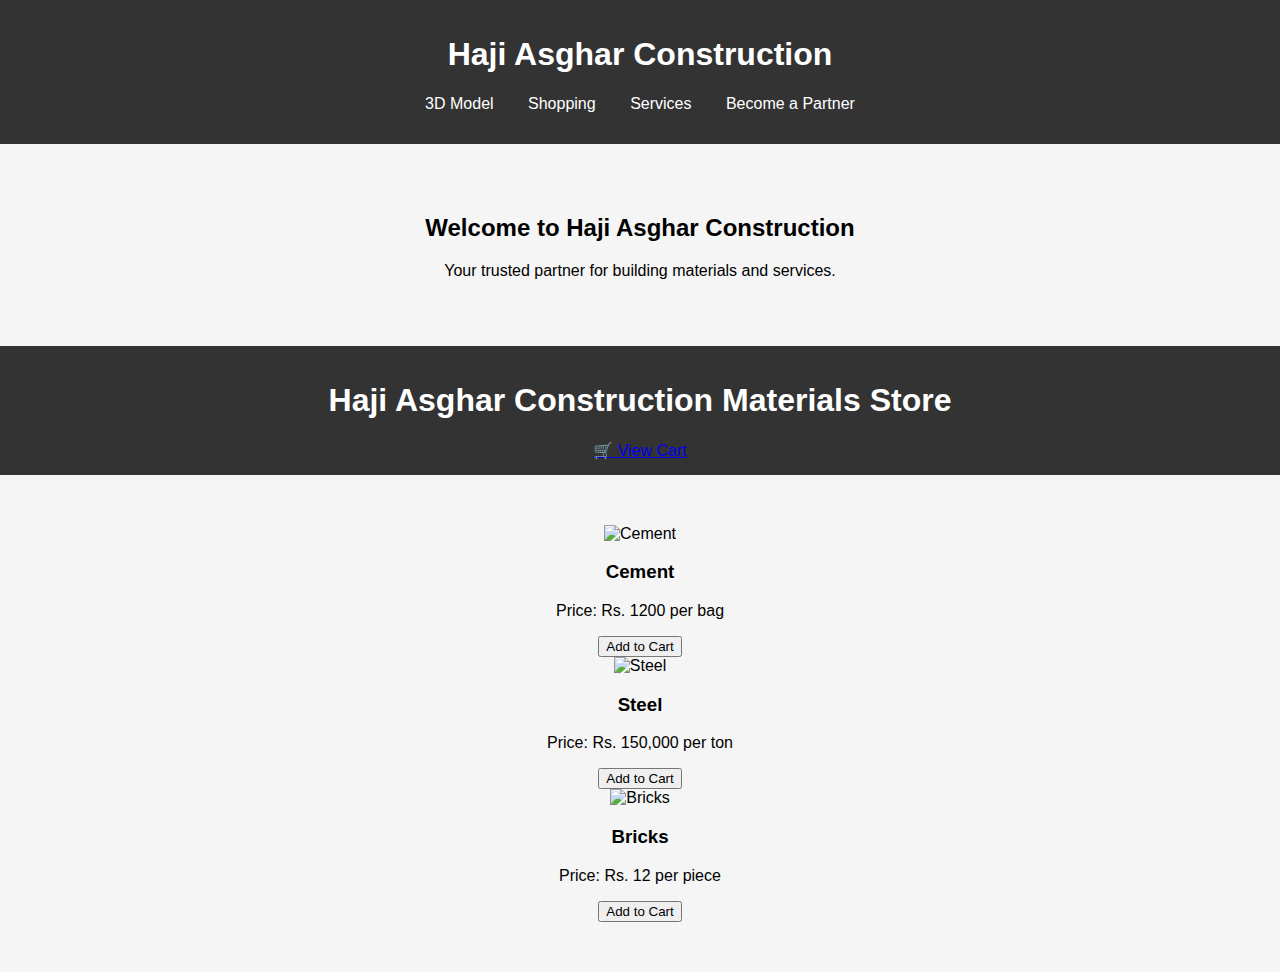
==== index.html @ 0add6eba "Update index.html" ====
<!DOCTYPE html>
<html lang="en">
<head>
    <meta charset="UTF-8">
    <meta name="viewport" content="width=device-width, initial-scale=1.0">
    <title>Haji Asghar Construction</title>
    <link rel="stylesheet" href="style.css">
</head>
<body>
    <header>
        <h1>Haji Asghar Construction</h1>
        <nav>
            <ul>
                <li><a href="3D.html">3D Model</a></li>
                <li><a href="shopping.html">Shopping</a></li>
                <li><a href="service.html">Services</a></li>
                <li><a href="partner.html">Become a Partner</a></li>
            </ul>
        </nav>
    </header>
    
    <section class="home">
        <h2>Welcome to Haji Asghar Construction</h2>
        <p>Your trusted partner for building materials and services.</p>
    </section>

    <script src="script.js"></script>
</body>
</html>
<!DOCTYPE html>
<html lang="en">
<head>
    <meta charset="UTF-8">
    <meta name="viewport" content="width=device-width, initial-scale=1.0">
    <title>Construction Materials Shop</title>
    <link rel="stylesheet" href="styles.css">
</head>
<body>
    <header>
        <h1>Haji Asghar Construction Materials Store</h1>
        <a href="cart.html">🛒 View Cart</a>
    </header>

    <section class="products">
        <div class="product" data-name="Cement" data-price="1200">
            <img src="cement.jpg" alt="Cement">
            <h3>Cement</h3>
            <p>Price: Rs. 1200 per bag</p>
            <button onclick="addToCart('Cement', 1200)">Add to Cart</button>
        </div>

        <div class="product" data-name="Steel" data-price="150000">
            <img src="steel.jpg" alt="Steel">
            <h3>Steel</h3>
            <p>Price: Rs. 150,000 per ton</p>
            <button onclick="addToCart('Steel', 150000)">Add to Cart</button>
        </div>

        <div class="product" data-name="Bricks" data-price="12">
            <img src="bricks.jpg" alt="Bricks">
            <h3>Bricks</h3>
            <p>Price: Rs. 12 per piece</p>
            <button onclick="addToCart('Bricks', 12)">Add to Cart</button>
        </div>
    </section>

    <script src="script.js"></script>
</body>
</html>
---- style.css ----
body {
    font-family: Arial, sans-serif;
    margin: 0;
    padding: 0;
    background: #f5f5f5;
}

header {
    background: #333;
    color: white;
    padding: 15px;
    text-align: center;
}

nav ul {
    list-style: none;
    padding: 0;
}

nav ul li {
    display: inline;
    margin: 0 15px;
}

nav ul li a {
    color: white;
    text-decoration: none;
}

section {
    text-align: center;
    padding: 50px;
}
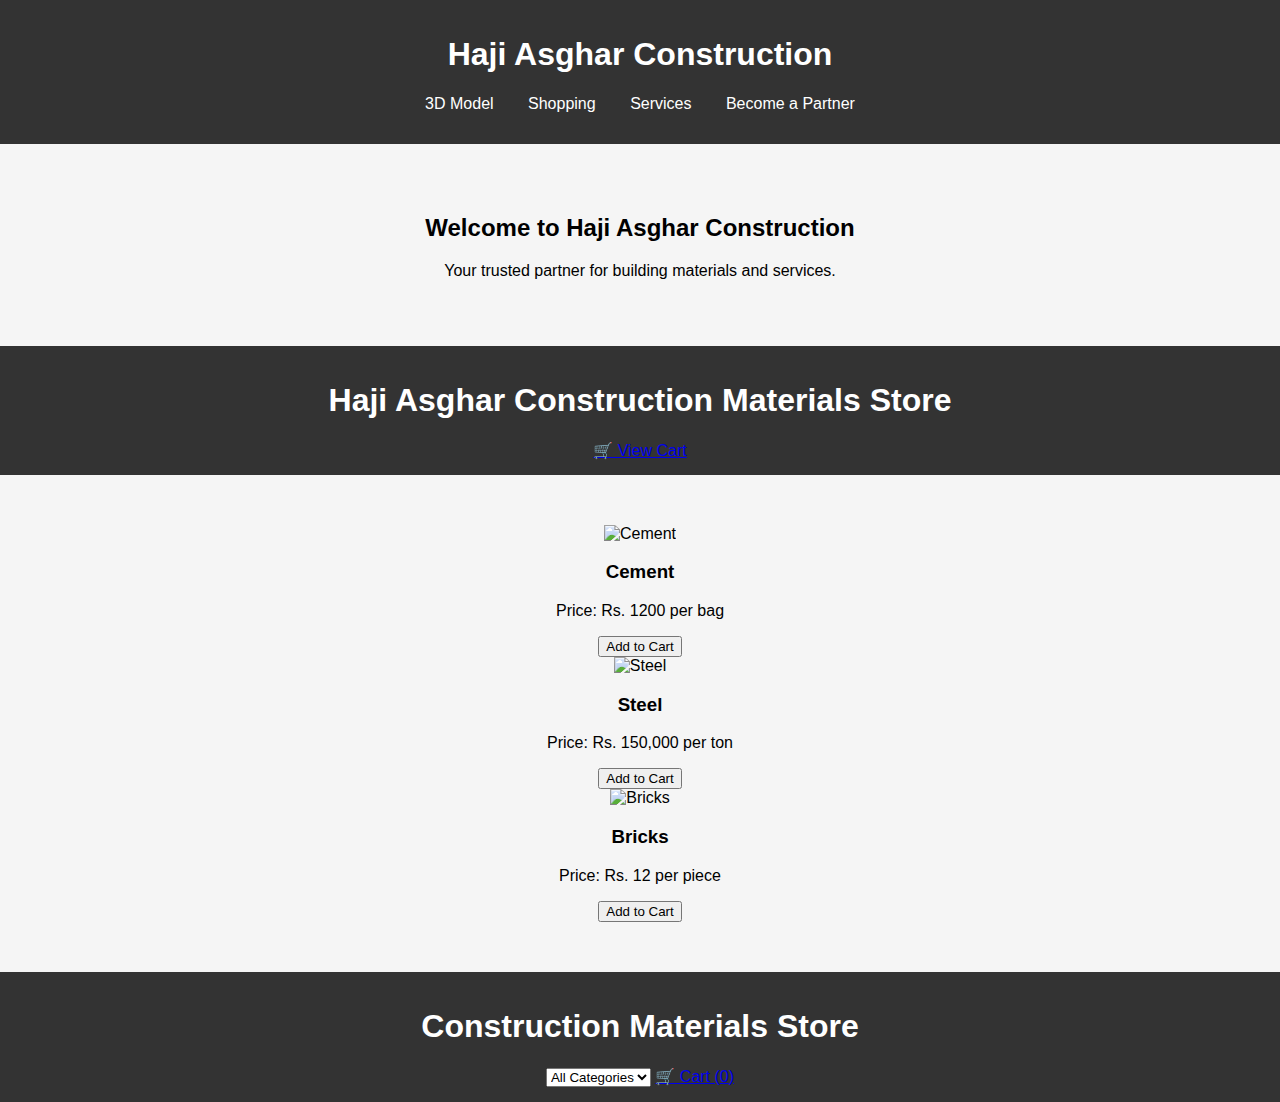
==== commit 1198e3b0: "Update index.html" ====
--- a/index.html
+++ b/index.html
@@ -67,3 +67,39 @@
     <script src="script.js"></script>
 </body>
 </html>
+<!DOCTYPE html>
+<html lang="en">
+<head>
+    <meta charset="UTF-8">
+    <meta name="viewport" content="width=device-width, initial-scale=1.0">
+    <title>Construction Materials Shopping</title>
+    <link rel="stylesheet" href="styles.css">
+</head>
+<body>
+
+    <header>
+        <h1>Construction Materials Store</h1>
+        <nav>
+            <select id="categoryFilter">
+                <option value="all">All Categories</option>
+                <option value="cement">Cement</option>
+                <option value="steel">Steel</option>
+                <option value="bricks">Bricks</option>
+                <option value="pipes">Pipes</option>
+                <option value="tiles">Tiles</option>
+                <option value="paint">Paint</option>
+                <option value="electrical">Electrical</option>
+            </select>
+            <a href="cart.html">🛒 Cart (<span id="cart-count">0</span>)</a>
+        </nav>
+    </header>
+
+    <main>
+        <div id="products-container">
+            <!-- Products Will be Added Here Dynamically -->
+        </div>
+    </main>
+
+    <script src="script.js"></script>
+</body>
+</html>
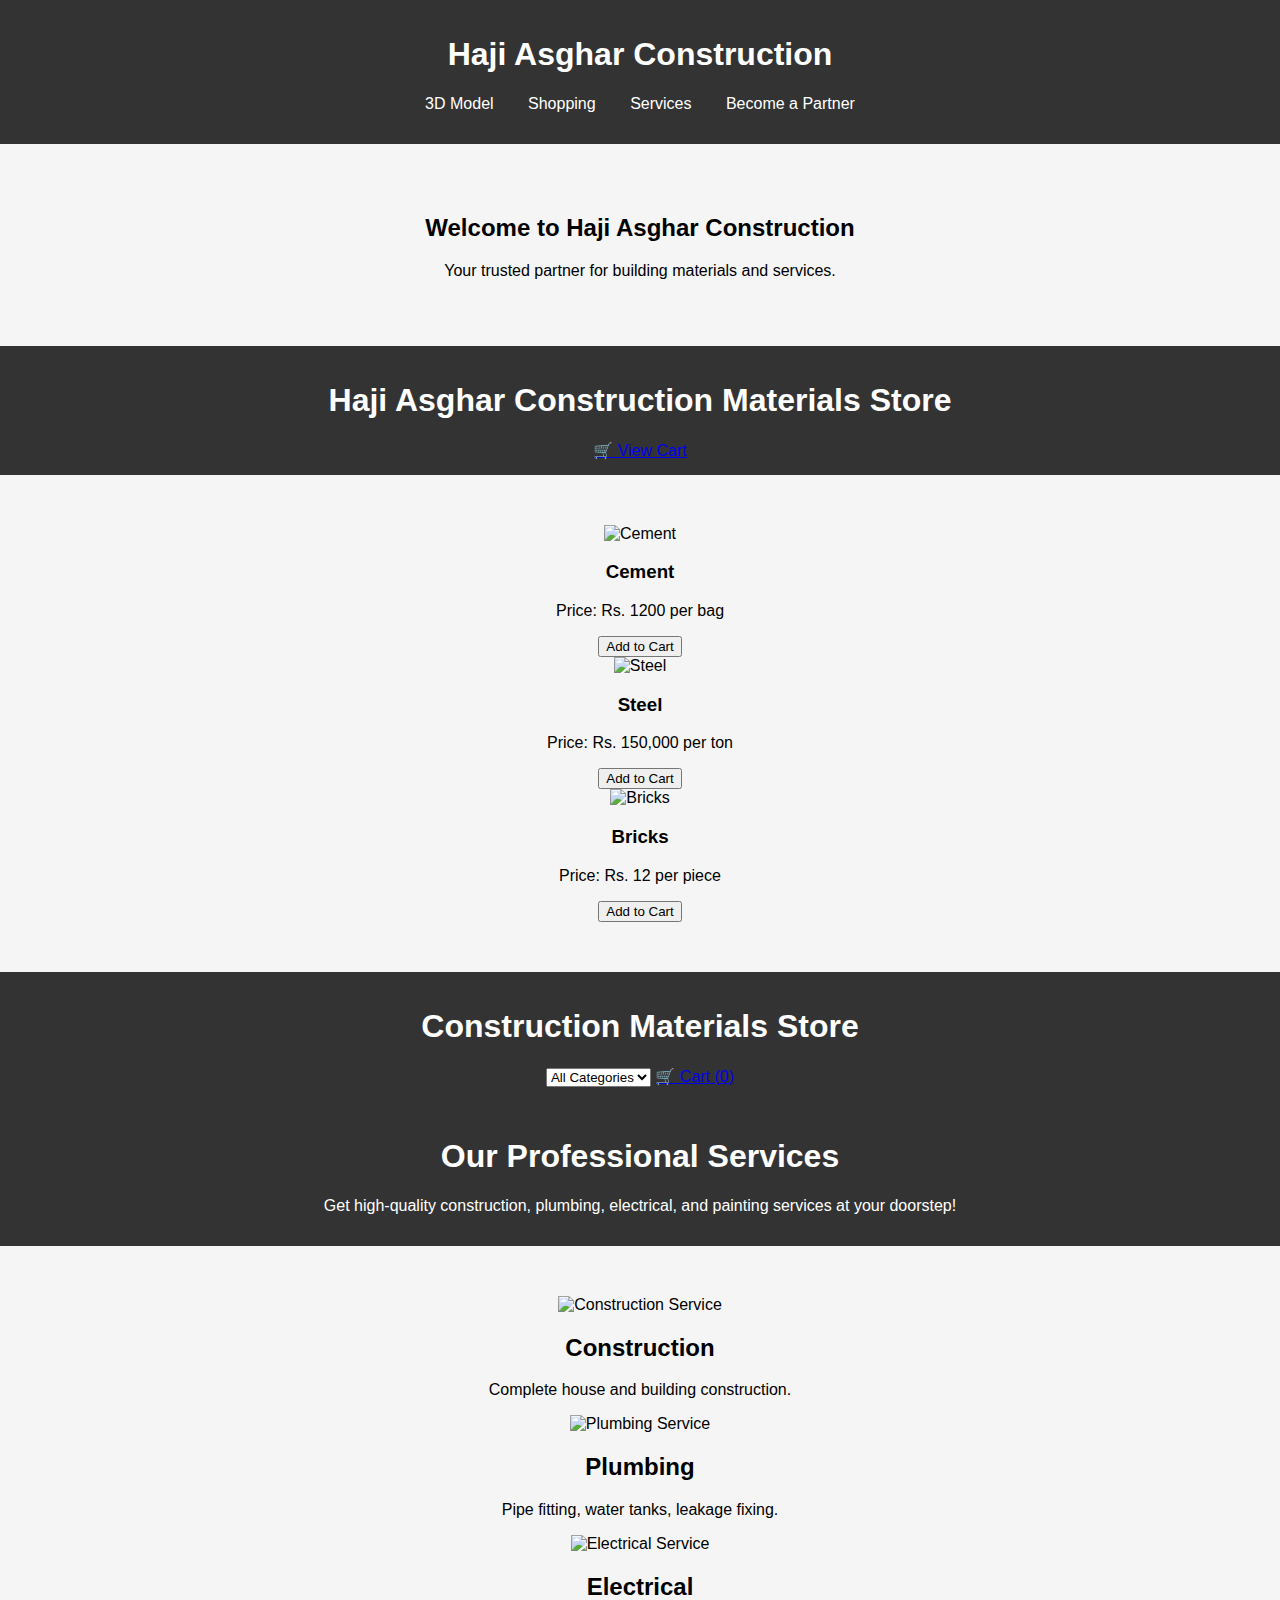
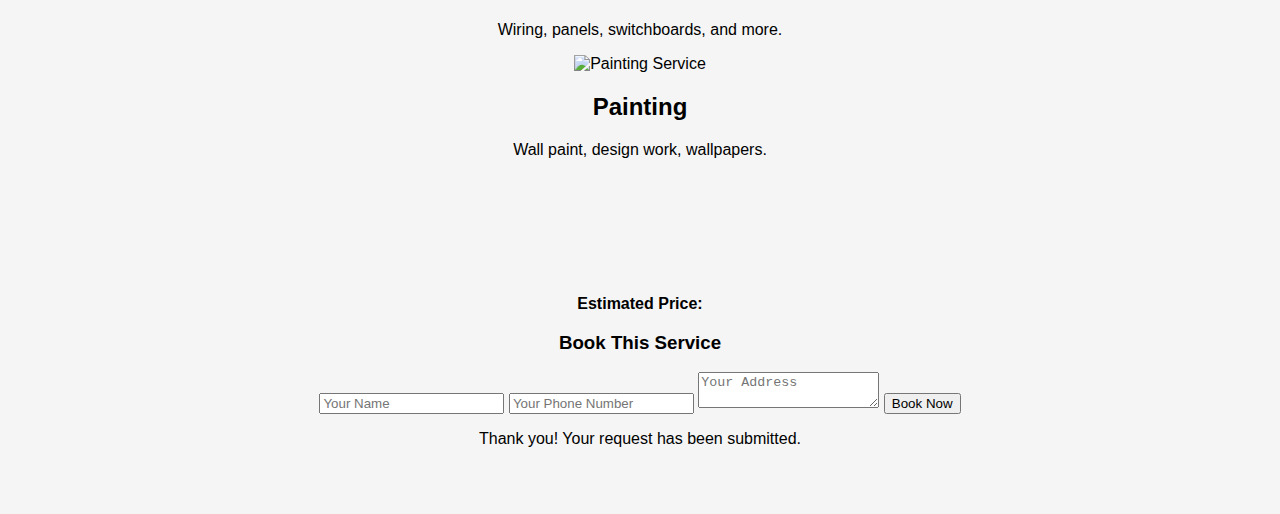
==== commit af1d14fb: "Update index.html" ====
--- a/index.html
+++ b/index.html
@@ -103,3 +103,63 @@
     <script src="script.js"></script>
 </body>
 </html>
+<!DOCTYPE html>
+<html lang="en">
+<head>
+    <meta charset="UTF-8">
+    <meta name="viewport" content="width=device-width, initial-scale=1.0">
+    <title>Our Services</title>
+    <link rel="stylesheet" href="style.css">
+</head>
+<body>
+
+    <header>
+        <h1>Our Professional Services</h1>
+        <p>Get high-quality construction, plumbing, electrical, and painting services at your doorstep!</p>
+    </header>
+
+    <section class="services">
+        <div class="service-card" onclick="showServiceDetails('construction')">
+            <img src="images/construction.jpg" alt="Construction Service">
+            <h2>Construction</h2>
+            <p>Complete house and building construction.</p>
+        </div>
+
+        <div class="service-card" onclick="showServiceDetails('plumbing')">
+            <img src="images/plumbing.jpg" alt="Plumbing Service">
+            <h2>Plumbing</h2>
+            <p>Pipe fitting, water tanks, leakage fixing.</p>
+        </div>
+
+        <div class="service-card" onclick="showServiceDetails('electrical')">
+            <img src="images/electrical.jpg" alt="Electrical Service">
+            <h2>Electrical</h2>
+            <p>Wiring, panels, switchboards, and more.</p>
+        </div>
+
+        <div class="service-card" onclick="showServiceDetails('painting')">
+            <img src="images/painting.jpg" alt="Painting Service">
+            <h2>Painting</h2>
+            <p>Wall paint, design work, wallpapers.</p>
+        </div>
+    </section>
+
+    <section id="service-details" class="hidden">
+        <h2 id="service-title"></h2>
+        <p id="service-description"></p>
+        <p><strong>Estimated Price:</strong> <span id="service-price"></span></p>
+        
+        <h3>Book This Service</h3>
+        <form id="booking-form">
+            <input type="text" id="name" placeholder="Your Name" required>
+            <input type="tel" id="phone" placeholder="Your Phone Number" required>
+            <textarea id="address" placeholder="Your Address" required></textarea>
+            <button type="submit">Book Now</button>
+        </form>
+
+        <p id="confirmation-message" class="hidden">Thank you! Your request has been submitted.</p>
+    </section>
+
+    <script src="script.js"></script>
+</body>
+</html>
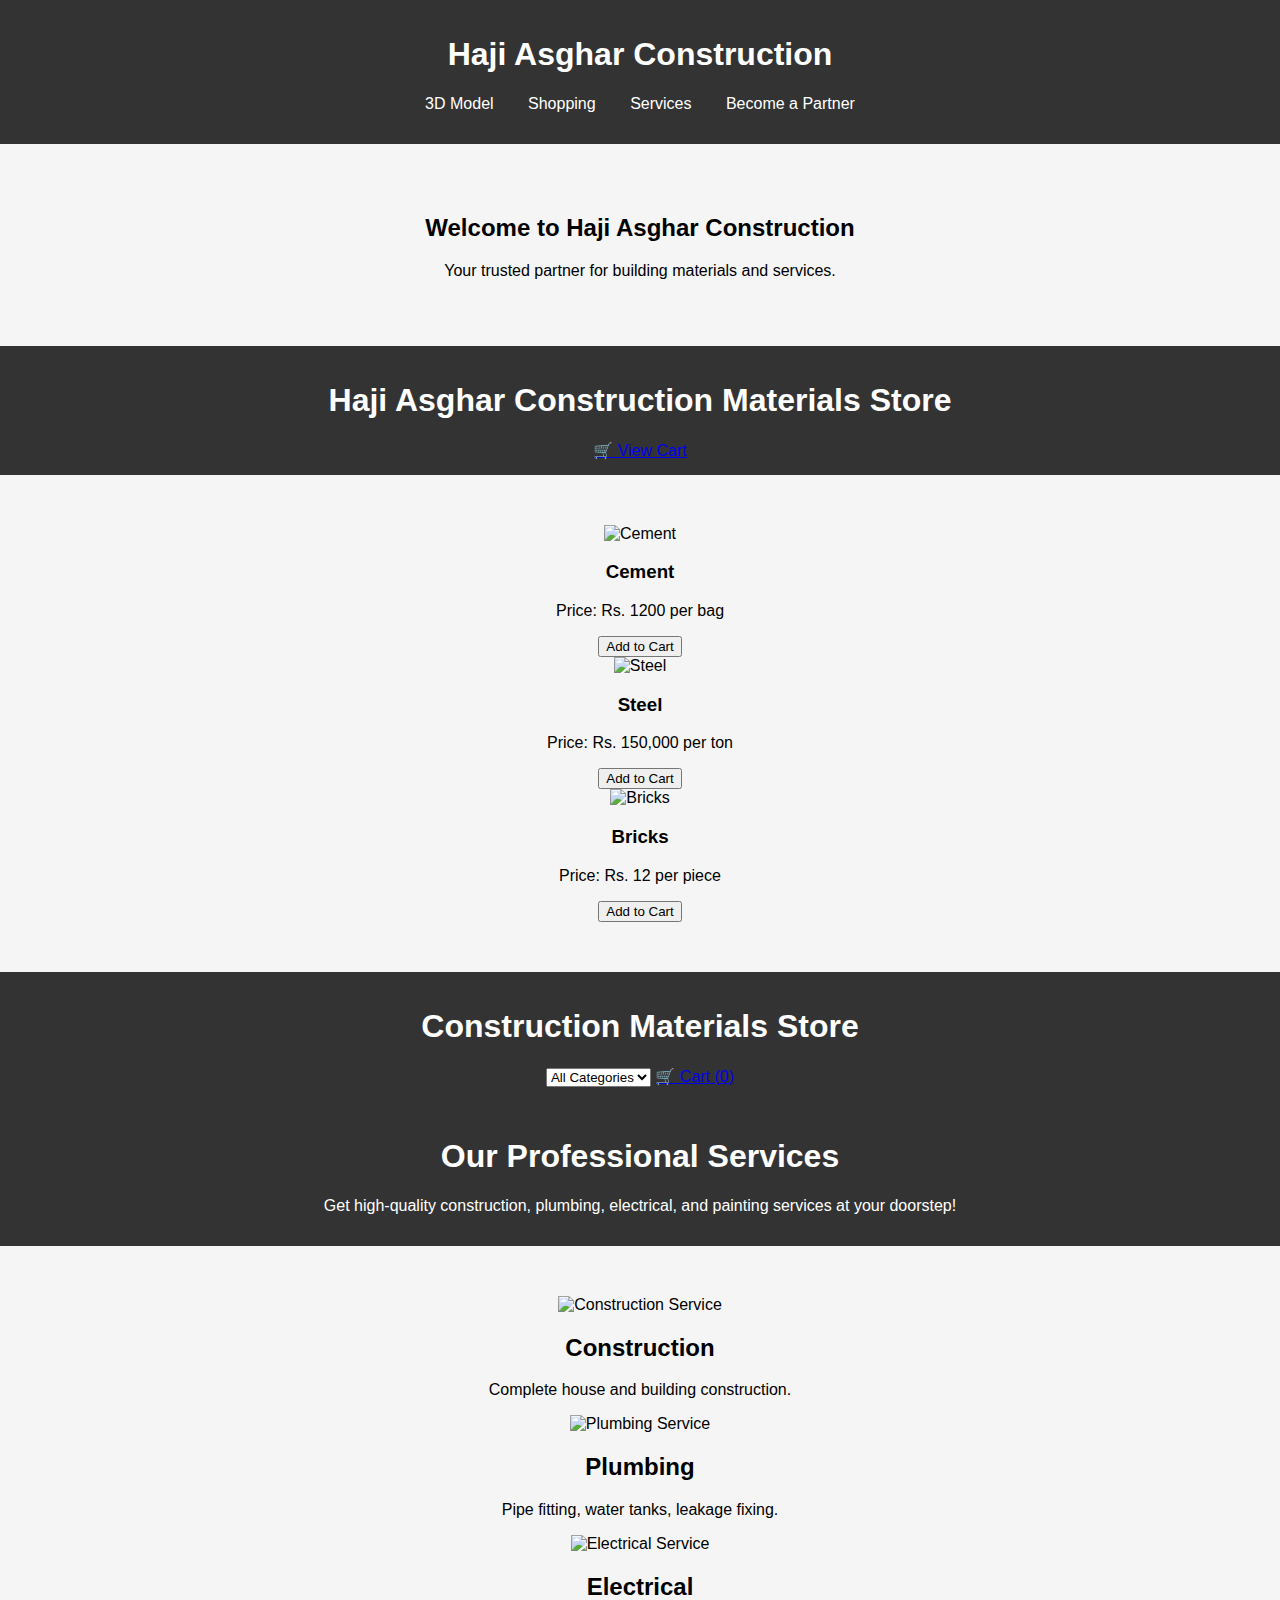
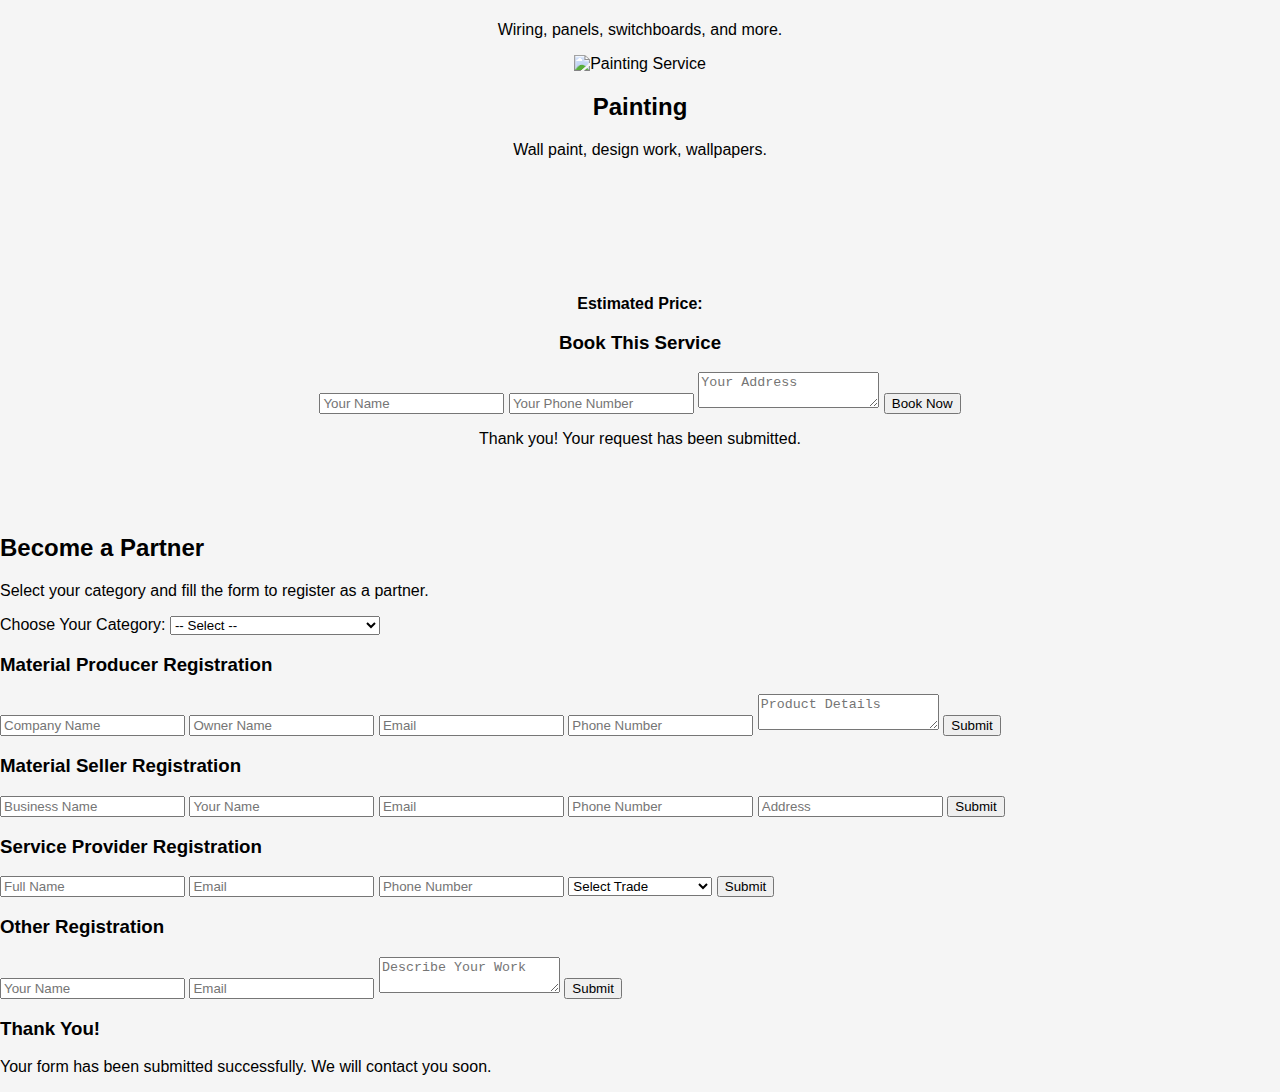
==== commit 2fcf18c2: "Update index.html" ====
--- a/index.html
+++ b/index.html
@@ -163,3 +163,79 @@
     <script src="script.js"></script>
 </body>
 </html>
+<!DOCTYPE html>
+<html lang="en">
+<head>
+    <meta charset="UTF-8">
+    <meta name="viewport" content="width=device-width, initial-scale=1.0">
+    <title>Become a Partner</title>
+    <link rel="stylesheet" href="styles.css">
+</head>
+<body>
+
+    <div class="container">
+        <h2>Become a Partner</h2>
+        <p>Select your category and fill the form to register as a partner.</p>
+
+        <label for="partnerType">Choose Your Category:</label>
+        <select id="partnerType" onchange="showForm()">
+            <option value="">-- Select --</option>
+            <option value="materialProducer">Material Producer (کارخانے والے)</option>
+            <option value="materialSeller">Material Seller (دکاندار)</option>
+            <option value="serviceProvider">Service Provider (مزدور / کاریگر)</option>
+            <option value="other">Other (دیگر)</option>
+        </select>
+
+        <!-- Forms -->
+        <form id="materialProducerForm" class="partner-form">
+            <h3>Material Producer Registration</h3>
+            <input type="text" placeholder="Company Name" required>
+            <input type="text" placeholder="Owner Name" required>
+            <input type="email" placeholder="Email" required>
+            <input type="tel" placeholder="Phone Number" required>
+            <textarea placeholder="Product Details" required></textarea>
+            <button type="submit">Submit</button>
+        </form>
+
+        <form id="materialSellerForm" class="partner-form">
+            <h3>Material Seller Registration</h3>
+            <input type="text" placeholder="Business Name" required>
+            <input type="text" placeholder="Your Name" required>
+            <input type="email" placeholder="Email" required>
+            <input type="tel" placeholder="Phone Number" required>
+            <input type="text" placeholder="Address" required>
+            <button type="submit">Submit</button>
+        </form>
+
+        <form id="serviceProviderForm" class="partner-form">
+            <h3>Service Provider Registration</h3>
+            <input type="text" placeholder="Full Name" required>
+            <input type="email" placeholder="Email" required>
+            <input type="tel" placeholder="Phone Number" required>
+            <select required>
+                <option value="">Select Trade</option>
+                <option value="plumbing">Plumber</option>
+                <option value="electrician">Electrician</option>
+                <option value="construction">Construction Worker</option>
+            </select>
+            <button type="submit">Submit</button>
+        </form>
+
+        <form id="otherForm" class="partner-form">
+            <h3>Other Registration</h3>
+            <input type="text" placeholder="Your Name" required>
+            <input type="email" placeholder="Email" required>
+            <textarea placeholder="Describe Your Work" required></textarea>
+            <button type="submit">Submit</button>
+        </form>
+
+        <!-- Success Message -->
+        <div id="successMessage" class="hidden">
+            <h3>Thank You!</h3>
+            <p>Your form has been submitted successfully. We will contact you soon.</p>
+        </div>
+    </div>
+
+    <script src="script.js"></script>
+</body>
+</html>
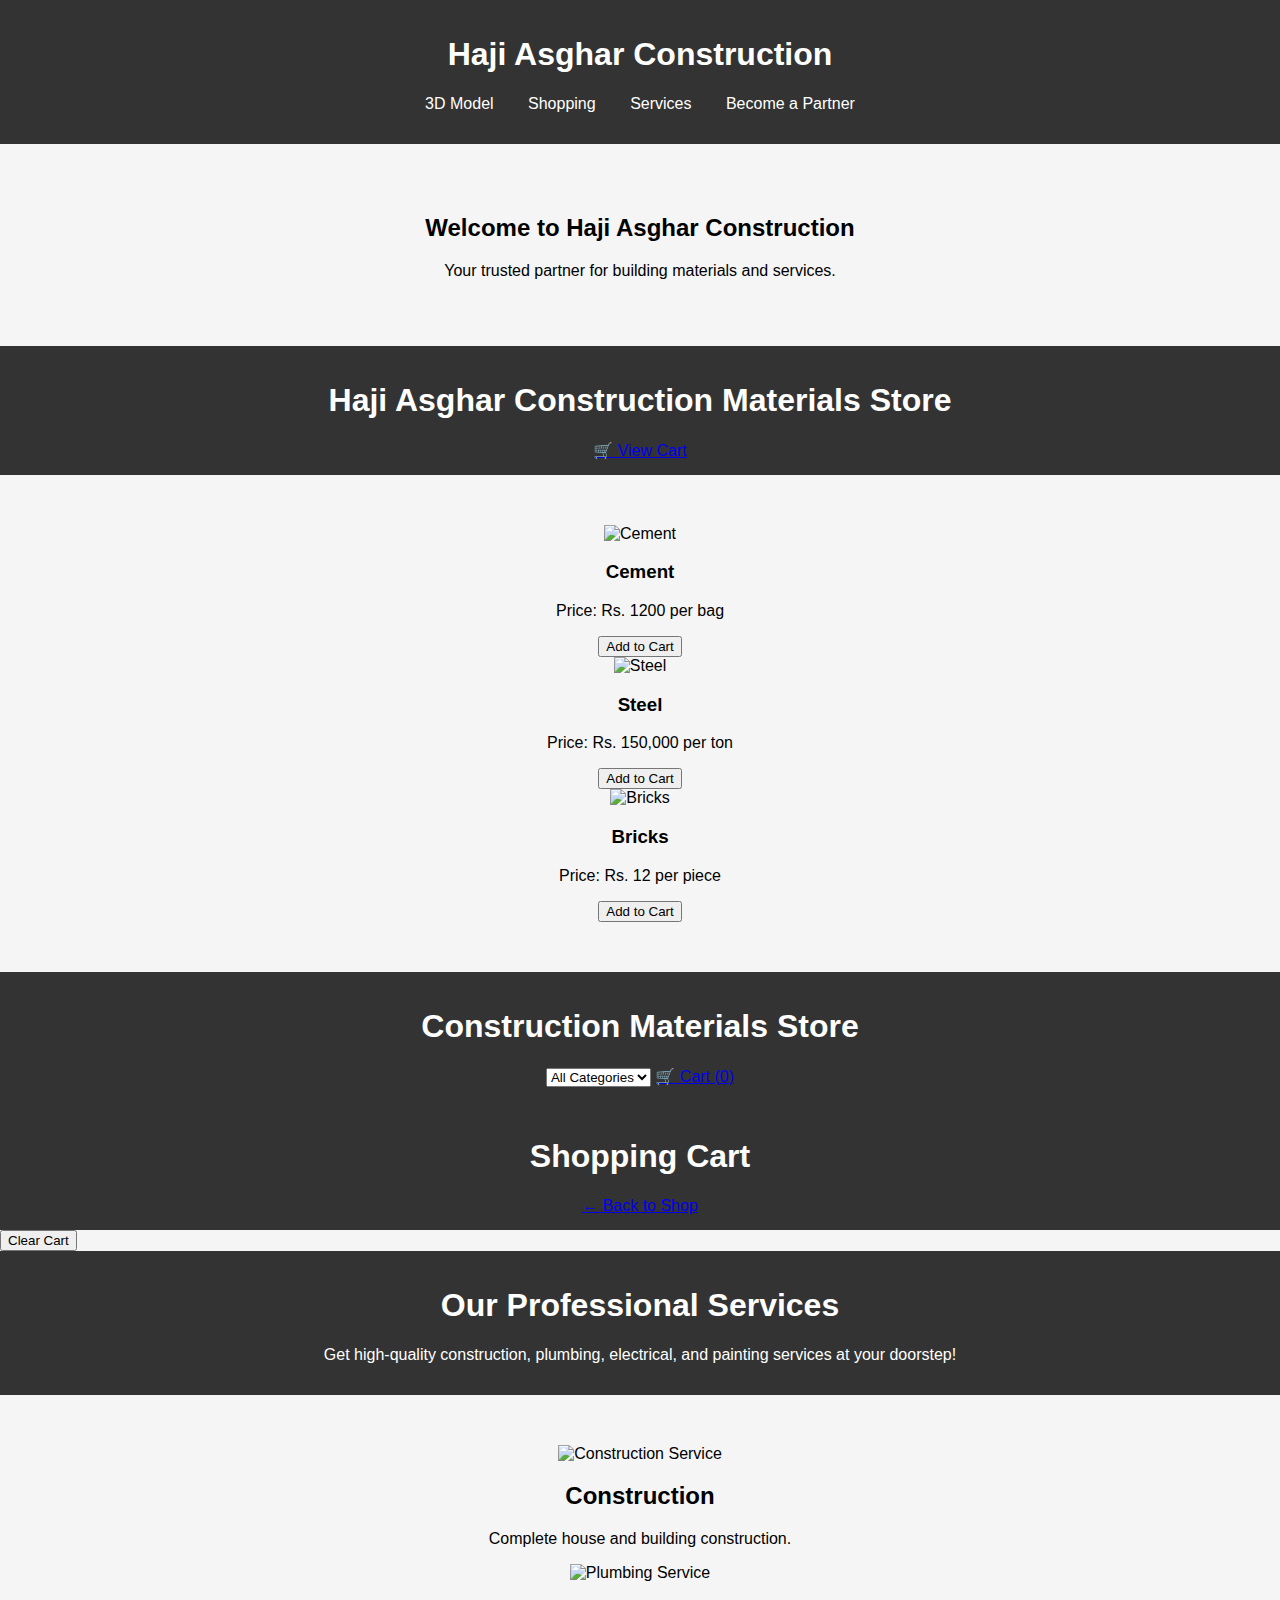
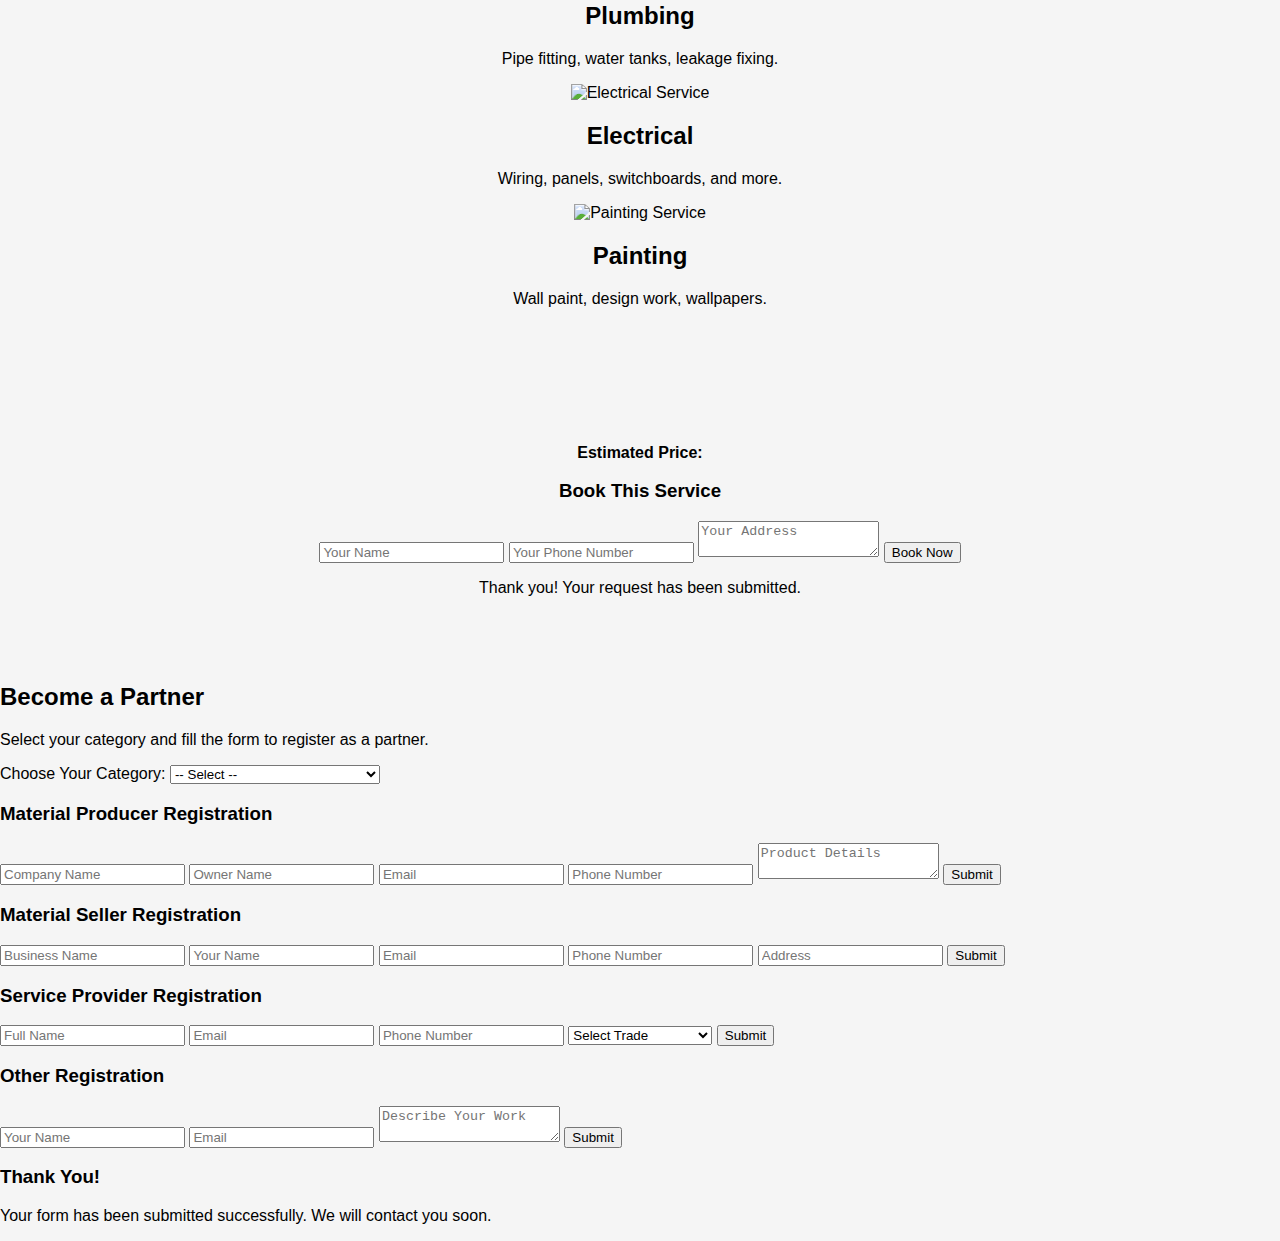
==== commit d66b3e01: "Update index.html" ====
--- a/index.html
+++ b/index.html
@@ -108,6 +108,62 @@
 <head>
     <meta charset="UTF-8">
     <meta name="viewport" content="width=device-width, initial-scale=1.0">
+    <title>Shopping Cart</title>
+    <link rel="stylesheet" href="styles.css">
+</head>
+<body>
+
+    <header>
+        <h1>Shopping Cart</h1>
+        <a href="index.html">← Back to Shop</a>
+    </header>
+
+    <main>
+        <div id="cart-items"></div>
+        <button onclick="clearCart()">Clear Cart</button>
+    </main>
+
+    <script>
+        function displayCart() {
+            let cart = JSON.parse(localStorage.getItem("cart")) || [];
+            let cartContainer = document.getElementById("cart-items");
+            cartContainer.innerHTML = "";
+
+            cart.forEach((item, index) => {
+                const div = document.createElement("div");
+                div.classList.add("product");
+                div.innerHTML = `
+                    <h3>${item.name}</h3>
+                    <p>Price: Rs. ${item.price}</p>
+                    <button onclick="removeFromCart(${index})">Remove</button>
+                `;
+                cartContainer.appendChild(div);
+            });
+        }
+
+        function removeFromCart(index) {
+            let cart = JSON.parse(localStorage.getItem("cart")) || [];
+            cart.splice(index, 1);
+            localStorage.setItem("cart", JSON.stringify(cart));
+            displayCart();
+        }
+
+        function clearCart() {
+            localStorage.removeItem("cart");
+            displayCart();
+        }
+
+        displayCart();
+    </script>
+
+</body>
+</html>
+
+<!DOCTYPE html>
+<html lang="en">
+<head>
+    <meta charset="UTF-8">
+    <meta name="viewport" content="width=device-width, initial-scale=1.0">
     <title>Our Services</title>
     <link rel="stylesheet" href="style.css">
 </head>
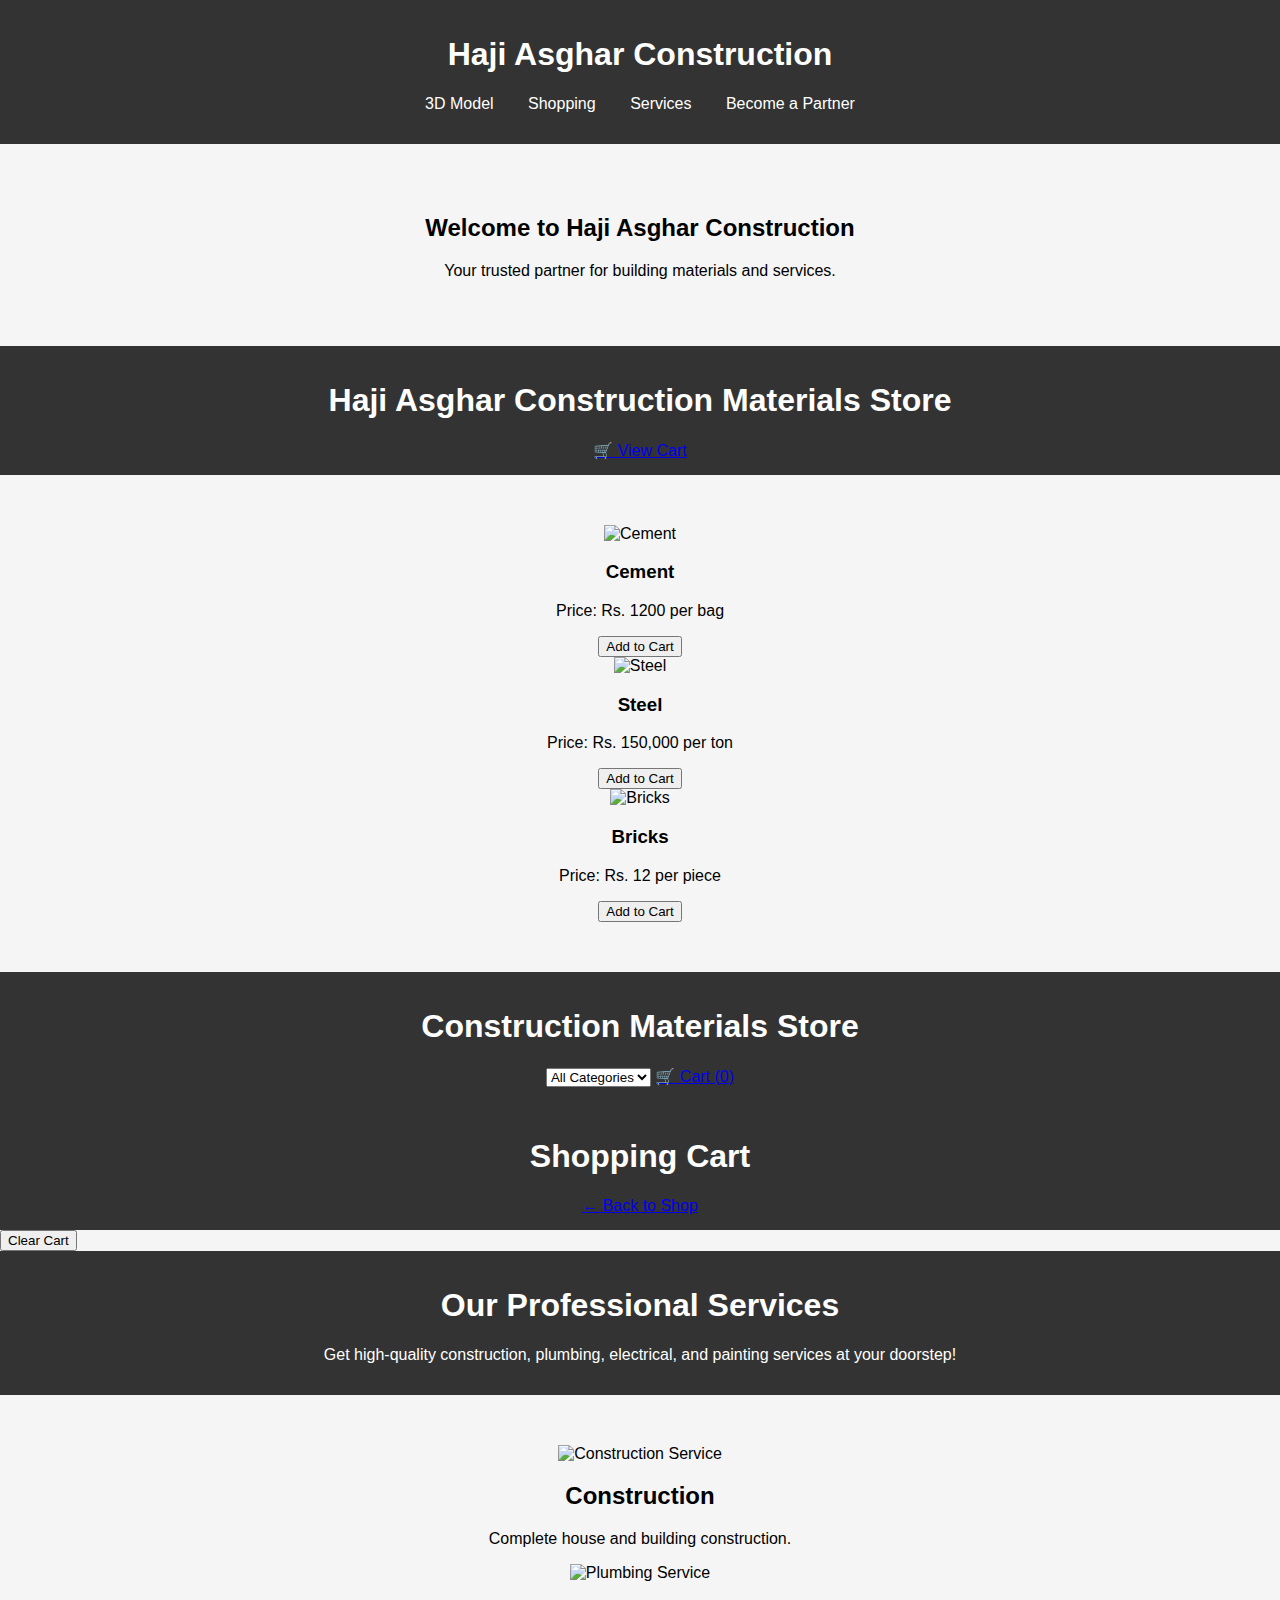
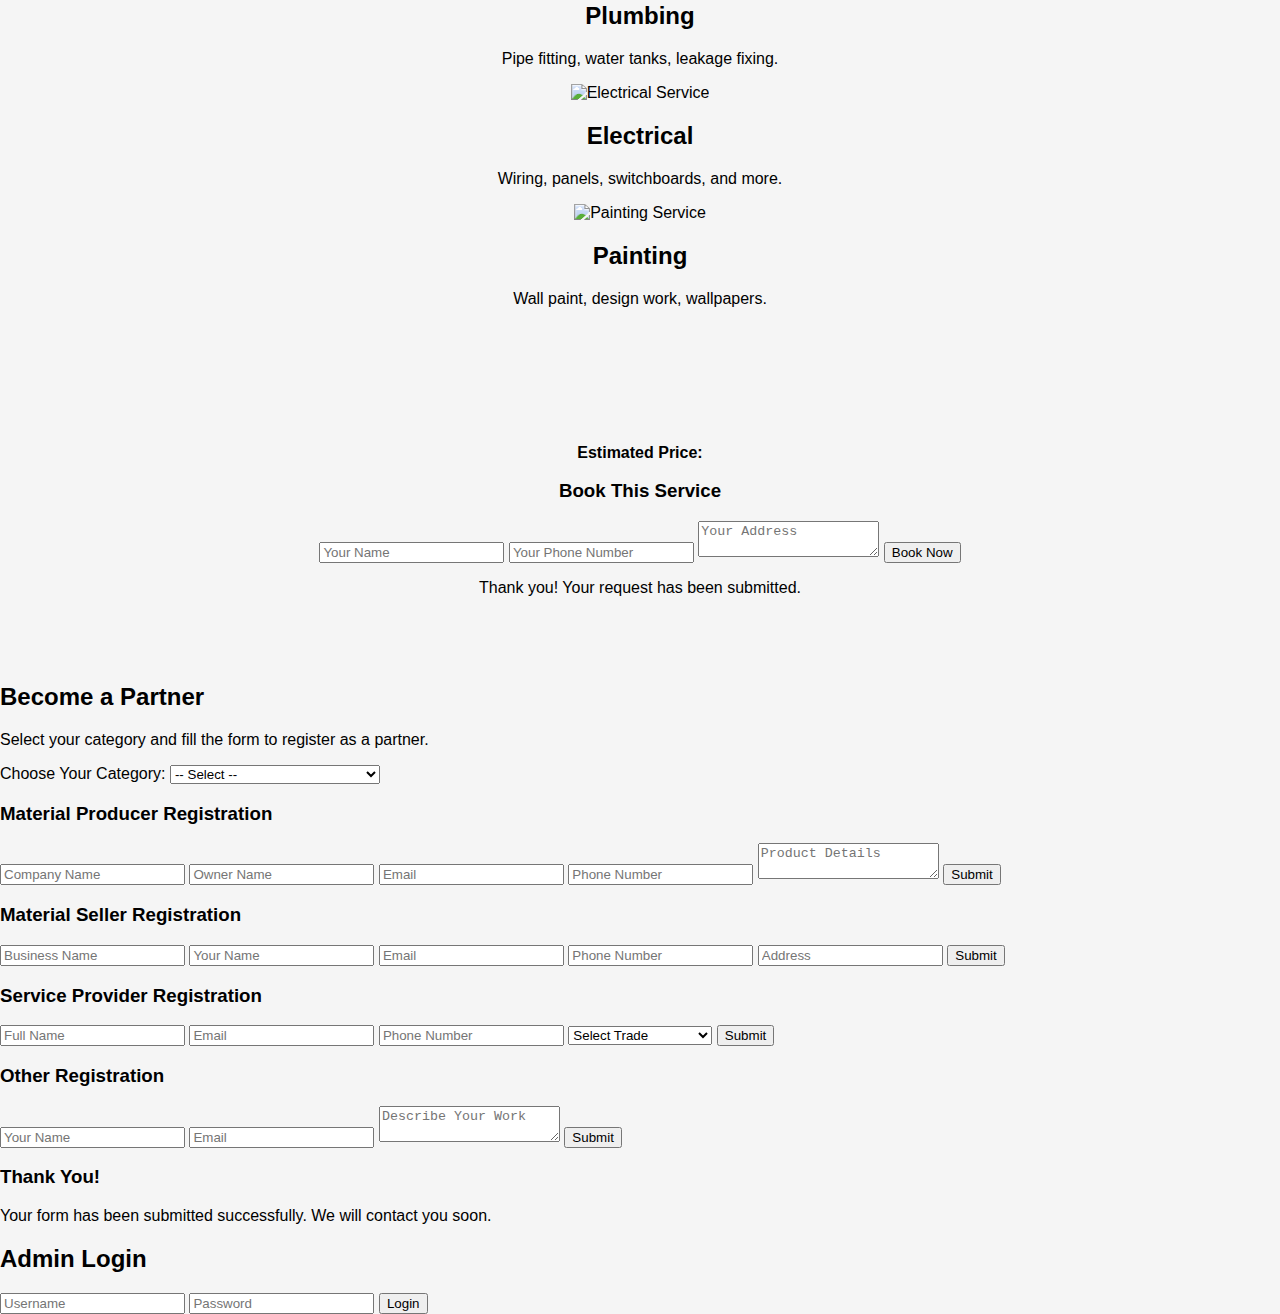
==== commit edbd9138: "Update index.html" ====
--- a/index.html
+++ b/index.html
@@ -295,3 +295,34 @@
     <script src="script.js"></script>
 </body>
 </html>
+<!DOCTYPE html>
+<html lang="en">
+<head>
+    <meta charset="UTF-8">
+    <meta name="viewport" content="width=device-width, initial-scale=1.0">
+    <title>Admin Panel - Login</title>
+    <link rel="stylesheet" href="styles.css">
+</head>
+<body>
+    <div class="login-container">
+        <h2>Admin Login</h2>
+        <input type="text" id="adminUser" placeholder="Username">
+        <input type="password" id="adminPass" placeholder="Password">
+        <button onclick="adminLogin()">Login</button>
+    </div>
+
+    <script>
+        function adminLogin() {
+            let user = document.getElementById("adminUser").value;
+            let pass = document.getElementById("adminPass").value;
+
+            if (user === "admin" && pass === "1234") {
+                localStorage.setItem("adminLogin", "true");
+                window.location.href = "dashboard.html";
+            } else {
+                alert("Invalid Login!");
+            }
+        }
+    </script>
+</body>
+</html>
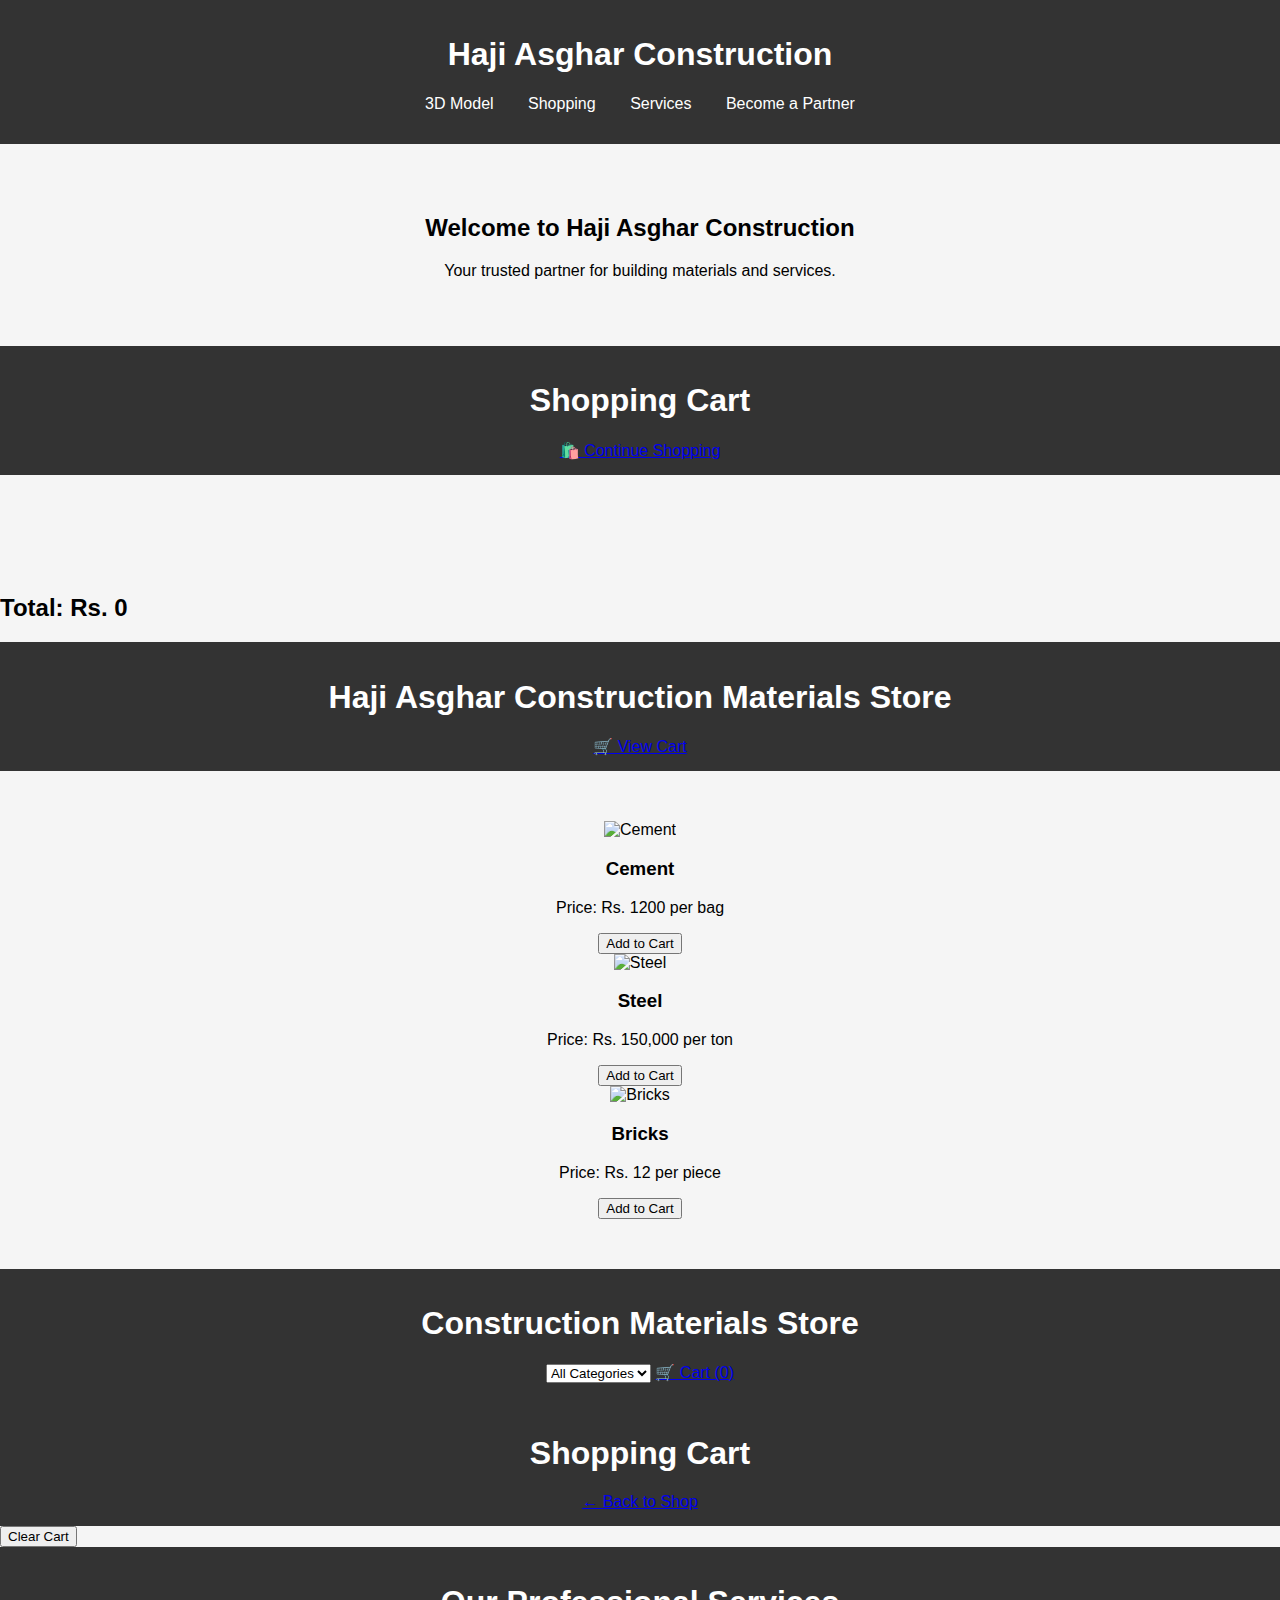
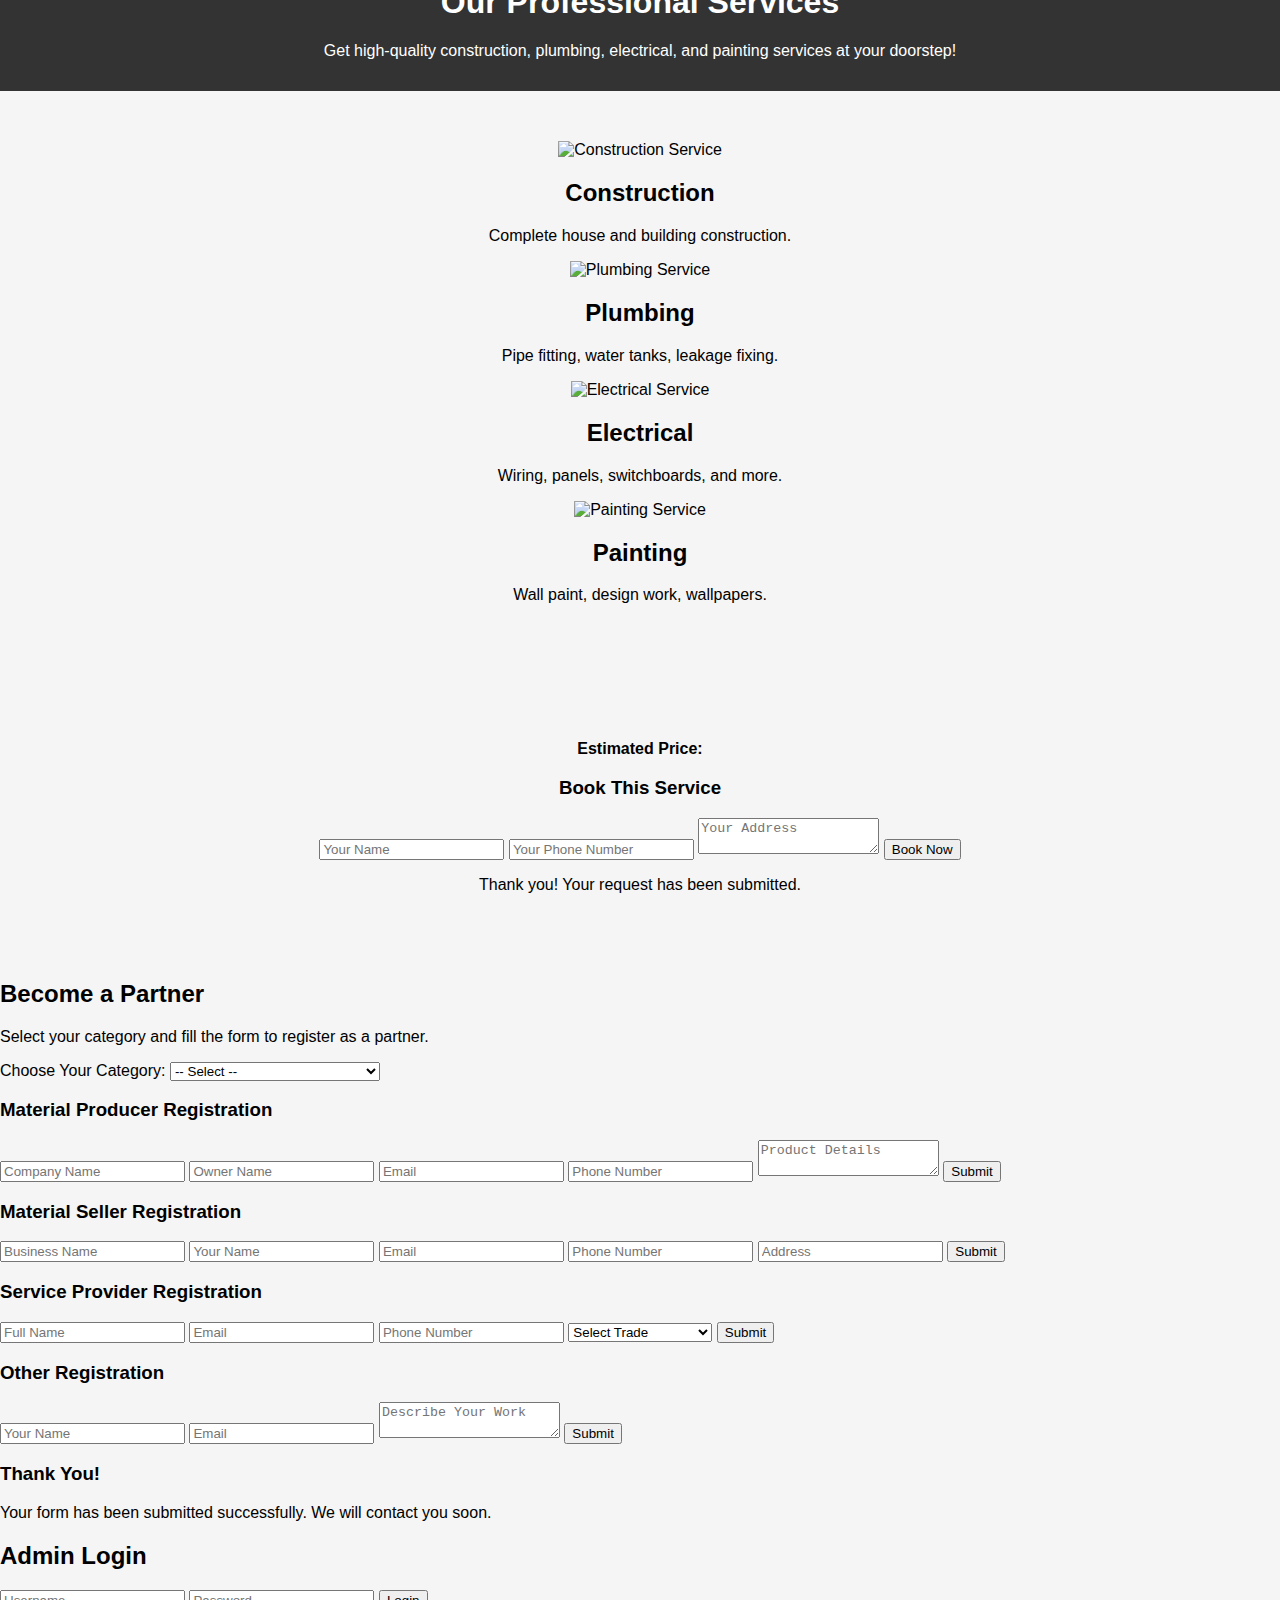
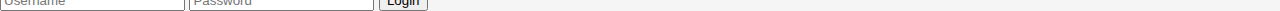
==== commit 9c8eddc7: "Update index.html" ====
--- a/index.html
+++ b/index.html
@@ -25,6 +25,39 @@
     </section>
 
     <script src="script.js"></script>
+</body>
+</html>
+<!DOCTYPE html>
+<html lang="en">
+<head>
+    <meta charset="UTF-8">
+    <meta name="viewport" content="width=device-width, initial-scale=1.0">
+    <title>Shopping Cart</title>
+    <link rel="stylesheet" href="styles.css">
+</head>
+<body>
+    <header>
+        <h1>Shopping Cart</h1>
+        <a href="index.html">🛍️ Continue Shopping</a>
+    </header>
+
+    <section id="cart-items"></section>
+    <h2 id="total-price"></h2>
+    
+    <script>
+        let cart = JSON.parse(localStorage.getItem("cart")) || [];
+        let cartItems = document.getElementById("cart-items");
+        let totalPrice = 0;
+
+        cart.forEach(item => {
+            let div = document.createElement("div");
+            div.innerHTML = `<h3>${item.name}</h3> <p>Price: Rs. ${item.price}</p>`;
+            cartItems.appendChild(div);
+            totalPrice += item.price;
+        });
+
+        document.getElementById("total-price").innerText = "Total: Rs. " + totalPrice;
+    </script>
 </body>
 </html>
 <!DOCTYPE html>
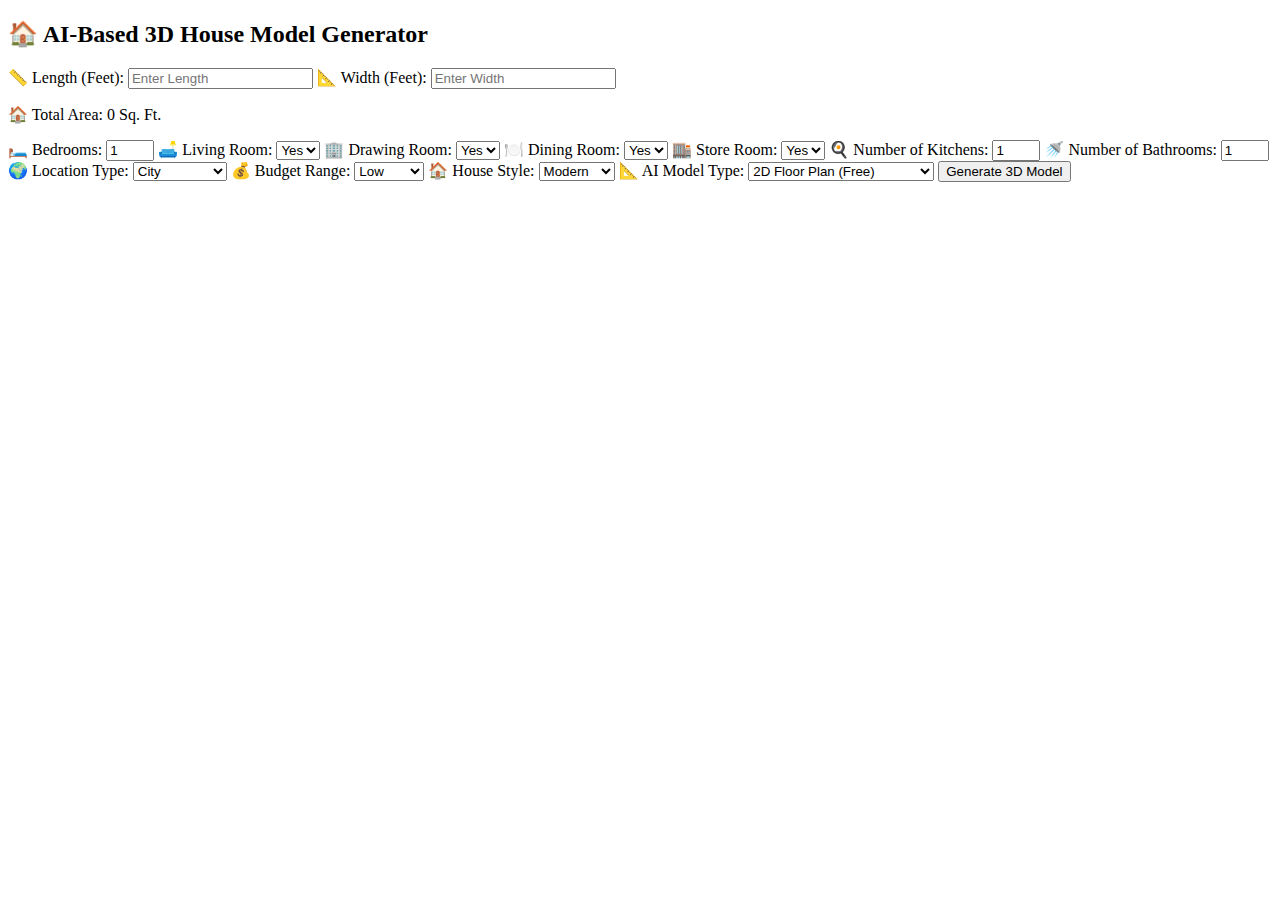
==== commit c4675c12: "Create index.html" ====
--- a/index.html
+++ b/index.html
@@ -3,359 +3,98 @@
 <head>
     <meta charset="UTF-8">
     <meta name="viewport" content="width=device-width, initial-scale=1.0">
-    <title>Haji Asghar Construction</title>
-    <link rel="stylesheet" href="style.css">
-</head>
-<body>
-    <header>
-        <h1>Haji Asghar Construction</h1>
-        <nav>
-            <ul>
-                <li><a href="3D.html">3D Model</a></li>
-                <li><a href="shopping.html">Shopping</a></li>
-                <li><a href="service.html">Services</a></li>
-                <li><a href="partner.html">Become a Partner</a></li>
-            </ul>
-        </nav>
-    </header>
-    
-    <section class="home">
-        <h2>Welcome to Haji Asghar Construction</h2>
-        <p>Your trusted partner for building materials and services.</p>
-    </section>
-
-    <script src="script.js"></script>
-</body>
-</html>
-<!DOCTYPE html>
-<html lang="en">
-<head>
-    <meta charset="UTF-8">
-    <meta name="viewport" content="width=device-width, initial-scale=1.0">
-    <title>Shopping Cart</title>
-    <link rel="stylesheet" href="styles.css">
-</head>
-<body>
-    <header>
-        <h1>Shopping Cart</h1>
-        <a href="index.html">🛍️ Continue Shopping</a>
-    </header>
-
-    <section id="cart-items"></section>
-    <h2 id="total-price"></h2>
-    
-    <script>
-        let cart = JSON.parse(localStorage.getItem("cart")) || [];
-        let cartItems = document.getElementById("cart-items");
-        let totalPrice = 0;
-
-        cart.forEach(item => {
-            let div = document.createElement("div");
-            div.innerHTML = `<h3>${item.name}</h3> <p>Price: Rs. ${item.price}</p>`;
-            cartItems.appendChild(div);
-            totalPrice += item.price;
-        });
-
-        document.getElementById("total-price").innerText = "Total: Rs. " + totalPrice;
-    </script>
-</body>
-</html>
-<!DOCTYPE html>
-<html lang="en">
-<head>
-    <meta charset="UTF-8">
-    <meta name="viewport" content="width=device-width, initial-scale=1.0">
-    <title>Construction Materials Shop</title>
-    <link rel="stylesheet" href="styles.css">
-</head>
-<body>
-    <header>
-        <h1>Haji Asghar Construction Materials Store</h1>
-        <a href="cart.html">🛒 View Cart</a>
-    </header>
-
-    <section class="products">
-        <div class="product" data-name="Cement" data-price="1200">
-            <img src="cement.jpg" alt="Cement">
-            <h3>Cement</h3>
-            <p>Price: Rs. 1200 per bag</p>
-            <button onclick="addToCart('Cement', 1200)">Add to Cart</button>
-        </div>
-
-        <div class="product" data-name="Steel" data-price="150000">
-            <img src="steel.jpg" alt="Steel">
-            <h3>Steel</h3>
-            <p>Price: Rs. 150,000 per ton</p>
-            <button onclick="addToCart('Steel', 150000)">Add to Cart</button>
-        </div>
-
-        <div class="product" data-name="Bricks" data-price="12">
-            <img src="bricks.jpg" alt="Bricks">
-            <h3>Bricks</h3>
-            <p>Price: Rs. 12 per piece</p>
-            <button onclick="addToCart('Bricks', 12)">Add to Cart</button>
-        </div>
-    </section>
-
-    <script src="script.js"></script>
-</body>
-</html>
-<!DOCTYPE html>
-<html lang="en">
-<head>
-    <meta charset="UTF-8">
-    <meta name="viewport" content="width=device-width, initial-scale=1.0">
-    <title>Construction Materials Shopping</title>
-    <link rel="stylesheet" href="styles.css">
-</head>
-<body>
-
-    <header>
-        <h1>Construction Materials Store</h1>
-        <nav>
-            <select id="categoryFilter">
-                <option value="all">All Categories</option>
-                <option value="cement">Cement</option>
-                <option value="steel">Steel</option>
-                <option value="bricks">Bricks</option>
-                <option value="pipes">Pipes</option>
-                <option value="tiles">Tiles</option>
-                <option value="paint">Paint</option>
-                <option value="electrical">Electrical</option>
-            </select>
-            <a href="cart.html">🛒 Cart (<span id="cart-count">0</span>)</a>
-        </nav>
-    </header>
-
-    <main>
-        <div id="products-container">
-            <!-- Products Will be Added Here Dynamically -->
-        </div>
-    </main>
-
-    <script src="script.js"></script>
-</body>
-</html>
-<!DOCTYPE html>
-<html lang="en">
-<head>
-    <meta charset="UTF-8">
-    <meta name="viewport" content="width=device-width, initial-scale=1.0">
-    <title>Shopping Cart</title>
-    <link rel="stylesheet" href="styles.css">
-</head>
-<body>
-
-    <header>
-        <h1>Shopping Cart</h1>
-        <a href="index.html">← Back to Shop</a>
-    </header>
-
-    <main>
-        <div id="cart-items"></div>
-        <button onclick="clearCart()">Clear Cart</button>
-    </main>
-
-    <script>
-        function displayCart() {
-            let cart = JSON.parse(localStorage.getItem("cart")) || [];
-            let cartContainer = document.getElementById("cart-items");
-            cartContainer.innerHTML = "";
-
-            cart.forEach((item, index) => {
-                const div = document.createElement("div");
-                div.classList.add("product");
-                div.innerHTML = `
-                    <h3>${item.name}</h3>
-                    <p>Price: Rs. ${item.price}</p>
-                    <button onclick="removeFromCart(${index})">Remove</button>
-                `;
-                cartContainer.appendChild(div);
-            });
-        }
-
-        function removeFromCart(index) {
-            let cart = JSON.parse(localStorage.getItem("cart")) || [];
-            cart.splice(index, 1);
-            localStorage.setItem("cart", JSON.stringify(cart));
-            displayCart();
-        }
-
-        function clearCart() {
-            localStorage.removeItem("cart");
-            displayCart();
-        }
-
-        displayCart();
-    </script>
-
-</body>
-</html>
-
-<!DOCTYPE html>
-<html lang="en">
-<head>
-    <meta charset="UTF-8">
-    <meta name="viewport" content="width=device-width, initial-scale=1.0">
-    <title>Our Services</title>
-    <link rel="stylesheet" href="style.css">
-</head>
-<body>
-
-    <header>
-        <h1>Our Professional Services</h1>
-        <p>Get high-quality construction, plumbing, electrical, and painting services at your doorstep!</p>
-    </header>
-
-    <section class="services">
-        <div class="service-card" onclick="showServiceDetails('construction')">
-            <img src="images/construction.jpg" alt="Construction Service">
-            <h2>Construction</h2>
-            <p>Complete house and building construction.</p>
-        </div>
-
-        <div class="service-card" onclick="showServiceDetails('plumbing')">
-            <img src="images/plumbing.jpg" alt="Plumbing Service">
-            <h2>Plumbing</h2>
-            <p>Pipe fitting, water tanks, leakage fixing.</p>
-        </div>
-
-        <div class="service-card" onclick="showServiceDetails('electrical')">
-            <img src="images/electrical.jpg" alt="Electrical Service">
-            <h2>Electrical</h2>
-            <p>Wiring, panels, switchboards, and more.</p>
-        </div>
-
-        <div class="service-card" onclick="showServiceDetails('painting')">
-            <img src="images/painting.jpg" alt="Painting Service">
-            <h2>Painting</h2>
-            <p>Wall paint, design work, wallpapers.</p>
-        </div>
-    </section>
-
-    <section id="service-details" class="hidden">
-        <h2 id="service-title"></h2>
-        <p id="service-description"></p>
-        <p><strong>Estimated Price:</strong> <span id="service-price"></span></p>
-        
-        <h3>Book This Service</h3>
-        <form id="booking-form">
-            <input type="text" id="name" placeholder="Your Name" required>
-            <input type="tel" id="phone" placeholder="Your Phone Number" required>
-            <textarea id="address" placeholder="Your Address" required></textarea>
-            <button type="submit">Book Now</button>
-        </form>
-
-        <p id="confirmation-message" class="hidden">Thank you! Your request has been submitted.</p>
-    </section>
-
-    <script src="script.js"></script>
-</body>
-</html>
-<!DOCTYPE html>
-<html lang="en">
-<head>
-    <meta charset="UTF-8">
-    <meta name="viewport" content="width=device-width, initial-scale=1.0">
-    <title>Become a Partner</title>
+    <title>3D Model Generator</title>
     <link rel="stylesheet" href="styles.css">
 </head>
 <body>
 
     <div class="container">
-        <h2>Become a Partner</h2>
-        <p>Select your category and fill the form to register as a partner.</p>
+        <h2>🏠 AI-Based 3D House Model Generator</h2>
 
-        <label for="partnerType">Choose Your Category:</label>
-        <select id="partnerType" onchange="showForm()">
-            <option value="">-- Select --</option>
-            <option value="materialProducer">Material Producer (کارخانے والے)</option>
-            <option value="materialSeller">Material Seller (دکاندار)</option>
-            <option value="serviceProvider">Service Provider (مزدور / کاریگر)</option>
-            <option value="other">Other (دیگر)</option>
+        <!-- House Size -->
+        <label>📏 Length (Feet):</label>
+        <input type="number" id="length" placeholder="Enter Length" required>
+
+        <label>📐 Width (Feet):</label>
+        <input type="number" id="width" placeholder="Enter Width" required>
+
+        <p>🏠 Total Area: <span id="totalArea">0</span> Sq. Ft.</p>
+
+        <!-- Number of Rooms -->
+        <label>🛏️ Bedrooms:</label>
+        <input type="number" id="bedrooms" min="1" max="5" value="1">
+
+        <label>🛋️ Living Room:</label>
+        <select id="livingRoom">
+            <option value="yes">Yes</option>
+            <option value="no">No</option>
         </select>
 
-        <!-- Forms -->
-        <form id="materialProducerForm" class="partner-form">
-            <h3>Material Producer Registration</h3>
-            <input type="text" placeholder="Company Name" required>
-            <input type="text" placeholder="Owner Name" required>
-            <input type="email" placeholder="Email" required>
-            <input type="tel" placeholder="Phone Number" required>
-            <textarea placeholder="Product Details" required></textarea>
-            <button type="submit">Submit</button>
-        </form>
+        <label>🏢 Drawing Room:</label>
+        <select id="drawingRoom">
+            <option value="yes">Yes</option>
+            <option value="no">No</option>
+        </select>
 
-        <form id="materialSellerForm" class="partner-form">
-            <h3>Material Seller Registration</h3>
-            <input type="text" placeholder="Business Name" required>
-            <input type="text" placeholder="Your Name" required>
-            <input type="email" placeholder="Email" required>
-            <input type="tel" placeholder="Phone Number" required>
-            <input type="text" placeholder="Address" required>
-            <button type="submit">Submit</button>
-        </form>
+        <label>🍽️ Dining Room:</label>
+        <select id="diningRoom">
+            <option value="yes">Yes</option>
+            <option value="no">No</option>
+        </select>
 
-        <form id="serviceProviderForm" class="partner-form">
-            <h3>Service Provider Registration</h3>
-            <input type="text" placeholder="Full Name" required>
-            <input type="email" placeholder="Email" required>
-            <input type="tel" placeholder="Phone Number" required>
-            <select required>
-                <option value="">Select Trade</option>
-                <option value="plumbing">Plumber</option>
-                <option value="electrician">Electrician</option>
-                <option value="construction">Construction Worker</option>
-            </select>
-            <button type="submit">Submit</button>
-        </form>
+        <label>🏬 Store Room:</label>
+        <select id="storeRoom">
+            <option value="yes">Yes</option>
+            <option value="no">No</option>
+        </select>
 
-        <form id="otherForm" class="partner-form">
-            <h3>Other Registration</h3>
-            <input type="text" placeholder="Your Name" required>
-            <input type="email" placeholder="Email" required>
-            <textarea placeholder="Describe Your Work" required></textarea>
-            <button type="submit">Submit</button>
-        </form>
+        <!-- Kitchen & Washroom -->
+        <label>🍳 Number of Kitchens:</label>
+        <input type="number" id="kitchens" min="1" max="3" value="1">
 
-        <!-- Success Message -->
-        <div id="successMessage" class="hidden">
-            <h3>Thank You!</h3>
-            <p>Your form has been submitted successfully. We will contact you soon.</p>
-        </div>
+        <label>🚿 Number of Bathrooms:</label>
+        <input type="number" id="bathrooms" min="1" max="5" value="1">
+
+        <!-- Location -->
+        <label>🌍 Location Type:</label>
+        <select id="location">
+            <option value="city">City</option>
+            <option value="village">Village</option>
+            <option value="commercial">Commercial</option>
+        </select>
+
+        <!-- Budget -->
+        <label>💰 Budget Range:</label>
+        <select id="budget">
+            <option value="low">Low</option>
+            <option value="medium">Medium</option>
+            <option value="high">High</option>
+        </select>
+
+        <!-- House Style -->
+        <label>🏠 House Style:</label>
+        <select id="style">
+            <option value="modern">Modern</option>
+            <option value="italian">Italian</option>
+            <option value="classical">Classical</option>
+            <option value="custom">Custom</option>
+        </select>
+
+        <!-- AI Model Type -->
+        <label>📐 AI Model Type:</label>
+        <select id="modelType">
+            <option value="2d">2D Floor Plan (Free)</option>
+            <option value="3dExterior">3D Exterior Model (Free)</option>
+            <option value="full3d">Full 3D House Model (Paid)</option>
+        </select>
+
+        <!-- Submit Button -->
+        <button onclick="generateModel()">Generate 3D Model</button>
+
+        <p id="output"></p>
     </div>
 
     <script src="script.js"></script>
+
 </body>
 </html>
-<!DOCTYPE html>
-<html lang="en">
-<head>
-    <meta charset="UTF-8">
-    <meta name="viewport" content="width=device-width, initial-scale=1.0">
-    <title>Admin Panel - Login</title>
-    <link rel="stylesheet" href="styles.css">
-</head>
-<body>
-    <div class="login-container">
-        <h2>Admin Login</h2>
-        <input type="text" id="adminUser" placeholder="Username">
-        <input type="password" id="adminPass" placeholder="Password">
-        <button onclick="adminLogin()">Login</button>
-    </div>
-
-    <script>
-        function adminLogin() {
-            let user = document.getElementById("adminUser").value;
-            let pass = document.getElementById("adminPass").value;
-
-            if (user === "admin" && pass === "1234") {
-                localStorage.setItem("adminLogin", "true");
-                window.location.href = "dashboard.html";
-            } else {
-                alert("Invalid Login!");
-            }
-        }
-    </script>
-</body>
-</html>
